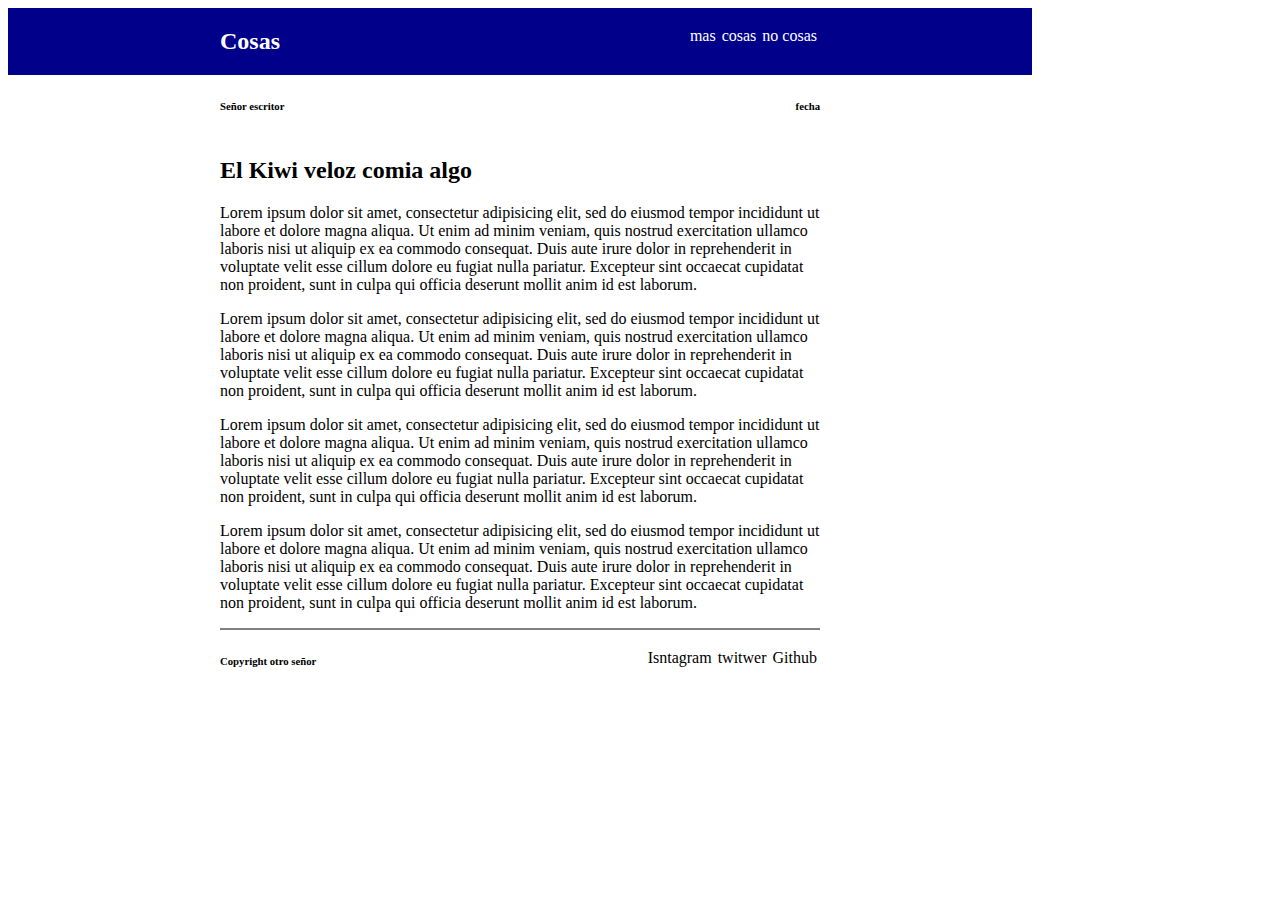
==== Ejercicios Sprint 1/repaso flexbox/index.html @ 4dbbd05c "repaso flexbox parte 1" ====
<!DOCTYPE html>
<html>
  <head>
    <meta charset="utf-8">
    <title>repaso flexbox</title>
    <link rel="stylesheet" href="style/style.css">
  </head>
  <body>
    <header>
      <div class="up">

        <h2>Cosas</h2>


          <ul class="lista">
            <li>mas</li>
            <li>cosas</li>
            <li>no cosas</li>
          </ul>
        </div>
      
    </header>
    <main>
      <div class="titulo ">
        <h6> Señor escritor</h6>
        <h6>fecha</h6>
      </div>
      <div class="cuerpo">
      <h2>El Kiwi veloz comia algo</h2>
      <p>
        Lorem ipsum dolor sit amet, consectetur adipisicing elit, sed do eiusmod tempor incididunt ut labore et dolore magna aliqua. Ut enim ad minim veniam, quis nostrud exercitation ullamco laboris nisi ut aliquip ex ea commodo consequat. Duis aute irure dolor in reprehenderit in voluptate velit esse cillum dolore eu fugiat nulla pariatur. Excepteur sint occaecat cupidatat non proident, sunt in culpa qui officia deserunt mollit anim id est laborum.
      </p>
      <p>
        Lorem ipsum dolor sit amet, consectetur adipisicing elit, sed do eiusmod tempor incididunt ut labore et dolore magna aliqua. Ut enim ad minim veniam, quis nostrud exercitation ullamco laboris nisi ut aliquip ex ea commodo consequat. Duis aute irure dolor in reprehenderit in voluptate velit esse cillum dolore eu fugiat nulla pariatur. Excepteur sint occaecat cupidatat non proident, sunt in culpa qui officia deserunt mollit anim id est laborum.
      </p>
      <p>
        Lorem ipsum dolor sit amet, consectetur adipisicing elit, sed do eiusmod tempor incididunt ut labore et dolore magna aliqua. Ut enim ad minim veniam, quis nostrud exercitation ullamco laboris nisi ut aliquip ex ea commodo consequat. Duis aute irure dolor in reprehenderit in voluptate velit esse cillum dolore eu fugiat nulla pariatur. Excepteur sint occaecat cupidatat non proident, sunt in culpa qui officia deserunt mollit anim id est laborum.
      </p>
      <p>
        Lorem ipsum dolor sit amet, consectetur adipisicing elit, sed do eiusmod tempor incididunt ut labore et dolore magna aliqua. Ut enim ad minim veniam, quis nostrud exercitation ullamco laboris nisi ut aliquip ex ea commodo consequat. Duis aute irure dolor in reprehenderit in voluptate velit esse cillum dolore eu fugiat nulla pariatur. Excepteur sint occaecat cupidatat non proident, sunt in culpa qui officia deserunt mollit anim id est laborum.
      </p>
    </div>
    </main>

    <footer class="up">
      <h6>Copyright otro señor</h6>
      <ul class="lista">
        <li>Isntagram</li>
        <li>twitwer</li>
        <li>Github</li>
      </ul>
    </footer>

  </body>
</html>
---- Ejercicios Sprint 1/repaso flexbox/style/style.css ----
body{
  display: flex;
  flex-direction: column;
  align-items: center;
  max-width: 1024px;
}
header{
  background-color: darkblue;
  color: white;
  width: 100%;
  display: flex;
  justify-content: center;
}
.up{
  display: flex;
  justify-content: space-between;

  max-width: 600px;
  width: 100%;
}
.titulo{
  display: flex;
  justify-content: space-between;
}
.lista{
  display: flex;
  list-style-type: none;

}
li{
  padding: 3px;
}
main{
  display: flex;
  flex-direction: column;
  justify-content: center;
  max-width: 600px;
}
footer{
  border-top: 2px solid grey;
}
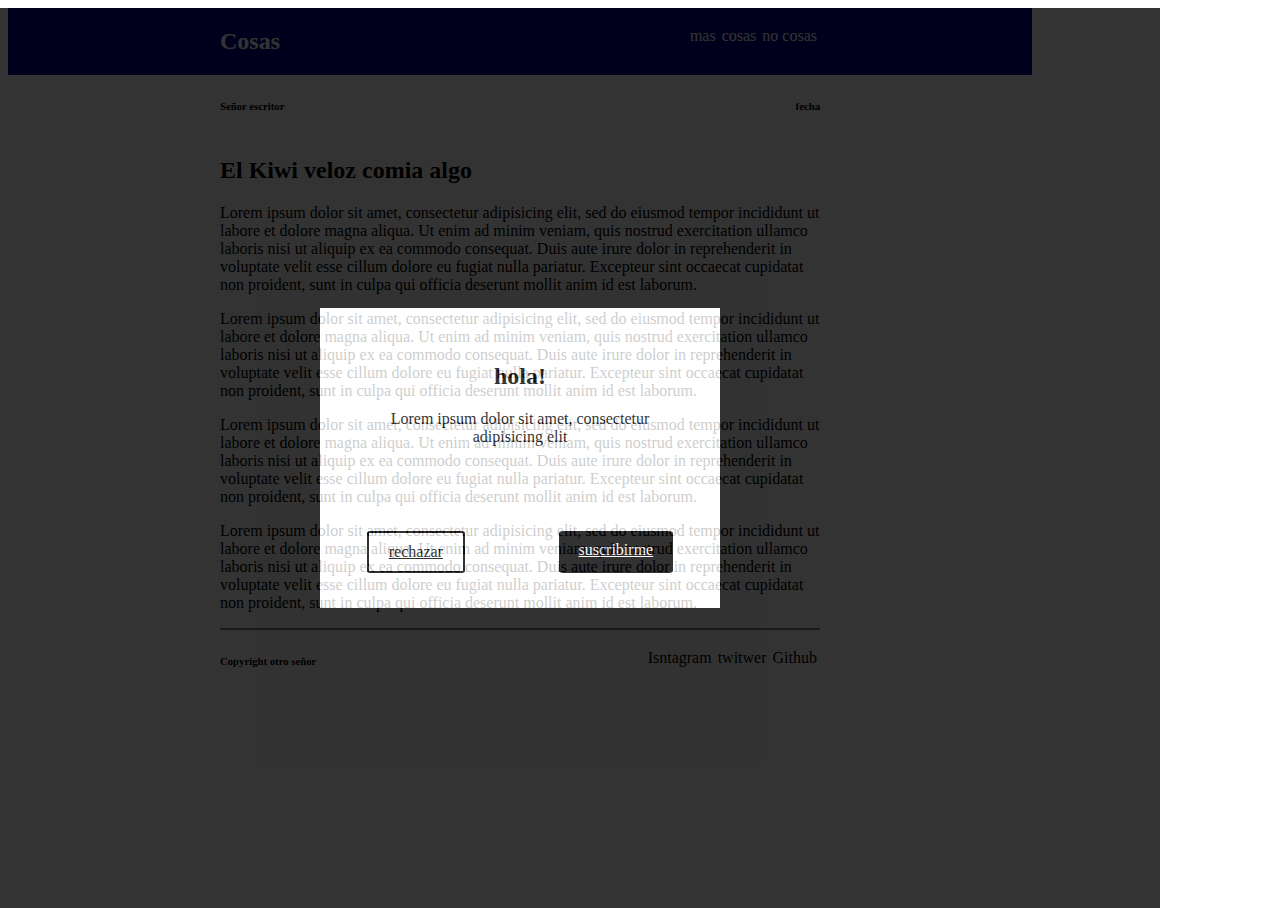
==== commit 9c84551b: "ejercicio terminado" ====
--- a/Ejercicios Sprint 1/repaso flexbox/index.html
+++ b/Ejercicios Sprint 1/repaso flexbox/index.html
@@ -6,6 +6,21 @@
     <link rel="stylesheet" href="style/style.css">
   </head>
   <body>
+    <div class="pop">
+     <div class="pop2">
+       <div class="hola">
+         <h2>hola!</h2>
+         <p>
+           Lorem ipsum dolor sit amet, consectetur adipisicing elit
+         </p>
+       </div>
+       <div class="buttons">
+         <a id="re" href="#">rechazar</a>
+         <a id="su" href="#">suscribirme</a>
+       </div>
+     </div>
+   </div>
+   
     <header>
       <div class="up">
 
@@ -18,7 +33,7 @@
             <li>no cosas</li>
           </ul>
         </div>
-      
+
     </header>
     <main>
       <div class="titulo ">
--- a/Ejercicios Sprint 1/repaso flexbox/style/style.css
+++ b/Ejercicios Sprint 1/repaso flexbox/style/style.css
@@ -39,3 +39,52 @@
 footer{
   border-top: 2px solid grey;
 }
+.pop{
+ width: 100%;
+ height: 100%;
+ position: absolute;
+ background-color: black;
+ opacity: 0.8;
+ z-index: 2;
+ display: flex;
+ justify-content: center;
+ align-items: center;
+
+}
+
+.pop2{
+ width: 400px;
+ height: 300px;
+ max-width: 45%;
+ max-height: 60%;
+ background-color: white;
+ display: flex;
+ flex-direction: column;
+ justify-content: space-around;
+ align-items: center;
+}
+
+.hola{
+ text-align: center;
+ max-width: 300px;
+}
+
+.buttons{
+ width: 100%;
+ display: flex;
+ justify-content: space-around;
+}
+
+#re{
+ border: 2px solid black;
+ border-radius: 5%;
+ padding: 10px 20px;
+ color: black;
+}
+
+#su{
+ color: white;
+ border-radius: 5%;
+ padding: 10px 20px;
+ background-color: black;
+}
